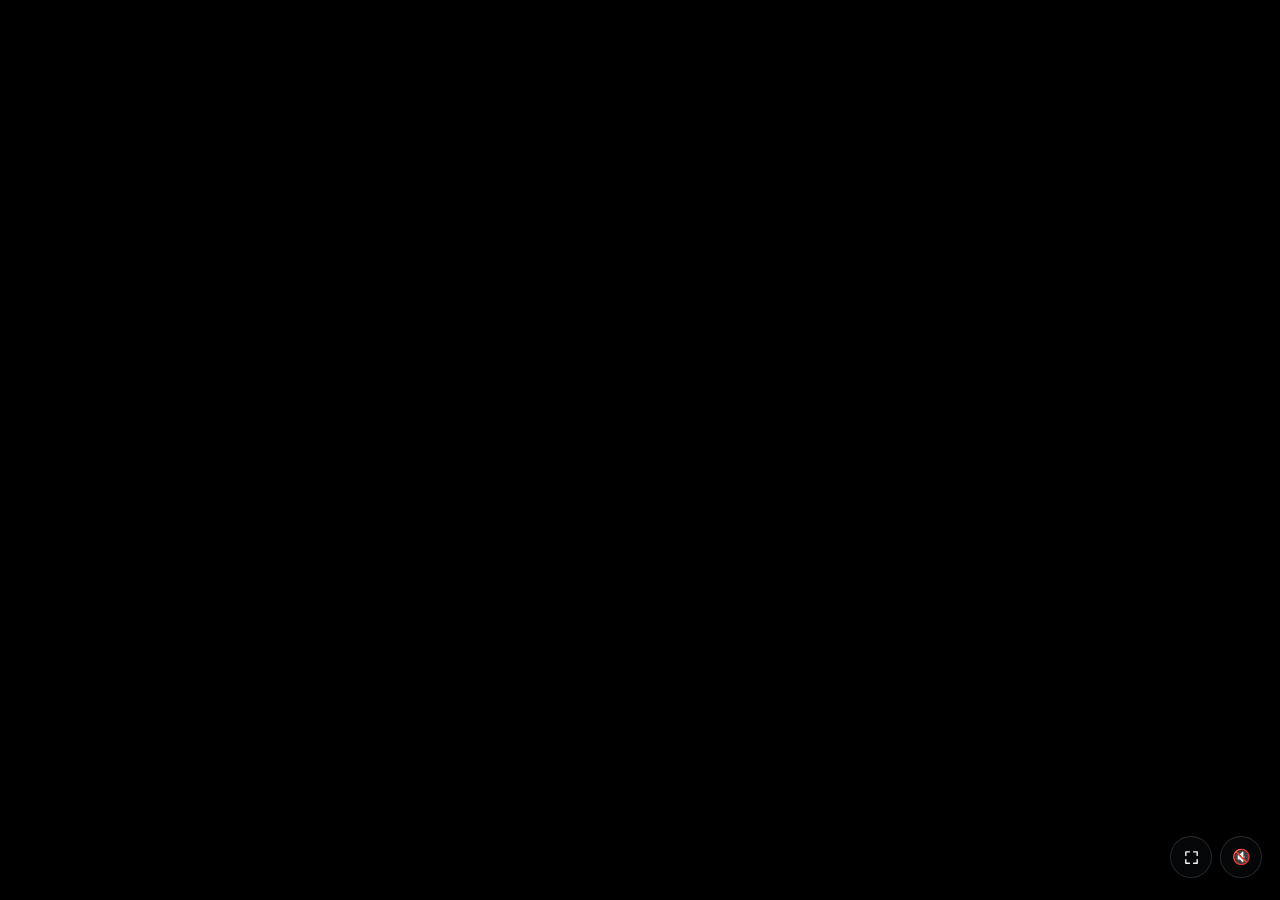
==== index.html @ 90a3e162 "Initial commit — Week 11 Shop the Moment prototype Interactive shoppable moment built on the Désiré " ====
<!doctype html>
<html lang="en">
  <head>
    <meta charset="UTF-8" />
    <meta name="viewport" content="width=device-width, initial-scale=1.0, viewport-fit=cover" />
    <meta name="apple-mobile-web-app-capable" content="yes" />
    <meta name="mobile-web-app-capable" content="yes" />
    <meta name="apple-mobile-web-app-status-bar-style" content="black-translucent" />
    <title>Shop the Moment — PSG</title>
    <link rel="preconnect" href="https://fonts.googleapis.com" />
    <link rel="preconnect" href="https://fonts.gstatic.com" crossorigin />
    <link rel="stylesheet" href="https://fonts.googleapis.com/css2?family=Inter:wght@400;500&family=Saira:wght@400;500;600&family=Saira+Condensed:wght@600;700;800&display=swap" />
    <link rel="stylesheet" href="css/reset.css" />
    <link rel="stylesheet" href="css/experience.css" />
  </head>
  <body>

    <div class="stage" id="stage">
      <video id="match-video" class="stage-video"
             src="assets/video/psg_goal.mp4"
             preload="auto" autoplay muted playsinline></video>
      <div class="dim" id="dim"></div>
    </div>

    <div class="pills" id="pills"></div>
    <div class="moment-caption" id="caption"></div>

    <!-- Buy button (Figma 7209:1463) — gradient pill + PSG crest -->
    <div class="buy" id="buy">
      <div class="buy-pill">
        <span class="buy-label">BUY NOW AND SAVE 10%</span>
        <span class="buy-underline"></span>
      </div>
      <img class="buy-logo" src="assets/ui/psg-logo.png" alt="Paris Saint-Germain" />
    </div>

    <button class="ctl-btn" id="fs-btn" title="Fullscreen" aria-label="Fullscreen"></button>
    <button class="ctl-btn" id="sound-btn" title="Sound">🔇</button>

    <!-- order matters: utils → data → products → experience -->
    <script src="js/utils.js"></script>
    <script src="js/data.js"></script>
    <script src="js/products.js"></script>
    <script src="js/experience.js"></script>
  </body>
</html>
---- css/experience.css ----
/* ────────────────────────────────────────────────────────────
   Shop the Moment — experience
   At ~10s a feathered veil locks onto Doué, the rest of the frame
   dims to ~40%, and three product pills slide in as a left-edge stack
   with a broadcast caption (Figma 7209-1450).
   Built for a phone held landscape (standalone web app).
   ──────────────────────────────────────────────────────────── */

:root {
  --ink: #f6f6f7;
  --hair: rgba(255, 255, 255, 0.14);
  --ease: cubic-bezier(0.19, 1, 0.22, 1);
  --psg: #e30613;
  --display: "Saira Condensed", "Helvetica Neue", sans-serif;
  --text: "Saira", "Helvetica Neue", Helvetica, Arial, sans-serif;
}

html, body {
  height: 100%;
  margin: 0;
  background: #000;
  font-family: var(--text);
  color: var(--ink);
  overflow: hidden;
  -webkit-font-smoothing: antialiased;
}

/* ── Stage ─────────────────────────────────────────────── */
.stage { position: fixed; inset: 0; background: #000; }
.stage-video {
  position: absolute;
  inset: 0;
  width: 100%;
  height: 100%;
  object-fit: contain;
  display: block;
}

/* ── Spotlight dim layer ───────────────────────────────── */
/* The dark radial is painted into background via JS each frame so the
   clear centre follows Doué. We just animate its opacity in. */
.dim {
  position: absolute;
  inset: 0;
  z-index: 2;
  pointer-events: none;
  opacity: 0;
  /* longer + softer ease-in-out so the veil clearly breathes in first */
  transition: opacity 2.2s cubic-bezier(0.4, 0, 0.6, 1);
}
.dim.is-on { opacity: 1; }

/* ── Product pills (left vertical stack — Figma 7209-1450) ─ */
/* left/top + size vars are set by JS so the stack hugs the
   video's left edge and scales with the contained video. */
.pills {
  position: fixed;
  z-index: 4;
  display: flex;
  flex-direction: column;
  gap: var(--pill-gap, 3px);
  pointer-events: none; /* children re-enable */
}
.pill {
  position: relative;
  width: var(--pill-w, 68px);
  height: var(--pill-h, 73px);
  border-radius: var(--pill-rad, 6px);
  background: rgba(2, 8, 80, 0.85); /* PSG deep navy */
  display: flex;
  align-items: center;
  justify-content: center;
  overflow: hidden;
  pointer-events: auto;
  cursor: pointer;
  opacity: 0;
  transform: scale(0.6);
  transition: transform 0.42s cubic-bezier(0.34, 1.56, 0.64, 1), opacity 0.28s ease;
  -webkit-tap-highlight-color: transparent;
}
.pill img,
.pill video {
  width: 67.1%;   /* 45.652 / 68.017 */
  height: 77.25%; /* 56.289 / 72.875 */
  object-fit: contain;
  /* real product cutouts read cleanest shown normally; screen-blend
     (Figma's white-render trick) ghosts the navy kit items out */
  display: block;
}
.pill:active { transform: scale(0.95); }

/* per-pill .is-in so we can stagger entry AND exit independently
   (parent class made parent-driven exits unstaggerable) */
.pill.is-in { opacity: 1; transform: scale(1); }
.pill:nth-child(1).is-in { transition-delay: 1.70s; } /* entry: top → middle → bottom */
.pill:nth-child(2).is-in { transition-delay: 1.85s; }
.pill:nth-child(3).is-in { transition-delay: 2.00s; }

/* per-product visual sizing inside the pill — shorts a touch smaller,
   shirt a touch bigger; boots use the default */
.pill[data-product-id="shorts"] img,
.pill[data-product-id="shorts"] video { width: 60%; height: 70%; }
.pill[data-product-id="shirt"]  img,
.pill[data-product-id="shirt"]  video { width: 76%; height: 88%; }

/* ── Broadcast caption (bottom-left) ───────────────────── */
.moment-caption {
  position: fixed;
  z-index: 4;
  font-family: "Inter", "Helvetica Neue", Arial, sans-serif;
  font-weight: 400;
  font-size: var(--cap-fs, 9px);
  letter-spacing: 0.01em;
  text-transform: uppercase;
  color: rgba(255, 255, 255, 0.94);
  white-space: nowrap;
  pointer-events: none;
  opacity: 0;
  transition: opacity 0.55s var(--ease);
}
.moment-caption.is-in { opacity: 1; transition-delay: 2.45s; }

/* ── Buy button (Figma 7209:1463) ──────────────────────── */
/* container = Frame 29 (223×40); left/top/size/font-size set by JS
   from the video rect, so it scales + stays pinned in fullscreen.
   Children use % of the container, matching the Figma ratios 1:1. */
.buy {
  position: fixed;
  z-index: 4;
  pointer-events: none; /* pill re-enables */
}

.buy-pill {
  position: absolute;
  left: 50%;
  top: -20.8%;          /* -8.33 / 40 */
  transform: translateX(-50%);
  width: 94.6%;         /* 211 / 223 */
  height: 72.5%;        /* 29 / 40 */
  border-radius: 0.13em; /* ~1.96px at the 15px-equiv font size */
  background: linear-gradient(to right, #0d1d42, #1129cc);
  overflow: hidden;
  display: flex;
  align-items: center;
  justify-content: center;
  pointer-events: auto;
  cursor: pointer;
  -webkit-tap-highlight-color: transparent;
  /* hidden, revealed left→right last in the sequence */
  clip-path: inset(0 100% 0 0);
  transition: clip-path 0.55s cubic-bezier(0.65, 0, 0.35, 1);
}
.buy.is-in .buy-pill {
  clip-path: inset(0 0 0 0);
  transition-delay: 2.85s;
  animation: buyGlow 1.7s ease 3.2s forwards; /* slight glow as it lands */
}
@keyframes buyGlow {
  0%   { box-shadow: 0 0 0 0 rgba(90, 130, 255, 0); }
  40%  { box-shadow: 0 0 16px 2px rgba(90, 130, 255, 0.6); }
  100% { box-shadow: 0 0 7px 0 rgba(90, 130, 255, 0.22); }
}
.buy-pill:active { filter: brightness(1.12); }
.buy-label {
  font-family: "Inter", "Helvetica Neue", Arial, sans-serif;
  font-weight: 400;
  font-size: 1em;            /* container font-size = 15px-equiv */
  letter-spacing: 0.01em;    /* 0.15 / 15 */
  line-height: 1;
  color: rgba(255, 255, 255, 0.94);
  white-space: nowrap;
}
.buy-underline {
  position: absolute;
  bottom: 0;
  left: 0;              /* spans the full pill width */
  width: 100%;
  height: 2px;          /* slightly thicker than Figma so it reads as a meter */
  background: rgba(255, 255, 255, 0.92);
  transform-origin: right center; /* depletes left→right (left edge moves right) */
  transform: scaleX(1);
}
/* countdown timer: drains left→right over 6s once the button has fully landed
   (wipe finishes at 3.40s after is-in trigger) */
.buy.is-in .buy-underline {
  animation: buyTimer 6s linear 3.4s forwards;
}
@keyframes buyTimer {
  from { transform: scaleX(1); }
  to   { transform: scaleX(0); }
}
.buy-logo {
  position: absolute;
  left: 93.7%;          /* 208.86 / 223 */
  top: -4.5%;           /* -1.81 / 40 */
  height: 72.9%;        /* 29.143 / 40 */
  aspect-ratio: 1 / 1;
  object-fit: contain;
  pointer-events: none;
  opacity: 0;
  transform: scale(0.8);
  transition: opacity 0.35s ease, transform 0.4s cubic-bezier(0.34, 1.56, 0.64, 1);
}
.buy.is-in .buy-logo {
  opacity: 1;
  transform: scale(1);
  transition-delay: 3.30s;
}

/* ── Control buttons (sound + fullscreen) ──────────────── */
.ctl-btn {
  position: fixed;
  bottom: 22px;
  width: 42px;
  height: 42px;
  border: 1px solid var(--hair);
  border-radius: 50%;
  background: rgba(11, 12, 14, 0.5);
  -webkit-backdrop-filter: blur(16px);
  backdrop-filter: blur(16px);
  color: var(--ink);
  font-size: 15px;
  cursor: pointer;
  z-index: 6;
  display: flex;
  align-items: center;
  justify-content: center;
  -webkit-tap-highlight-color: transparent;
  transition: background 0.2s var(--ease);
}
.ctl-btn:hover { background: rgba(40, 40, 44, 0.6); }
.ctl-btn svg { width: 17px; height: 17px; display: block; }
#sound-btn { right: 18px; }
#fs-btn { right: 68px; }
@media (orientation: portrait) {
  #fs-btn { display: none; }
}
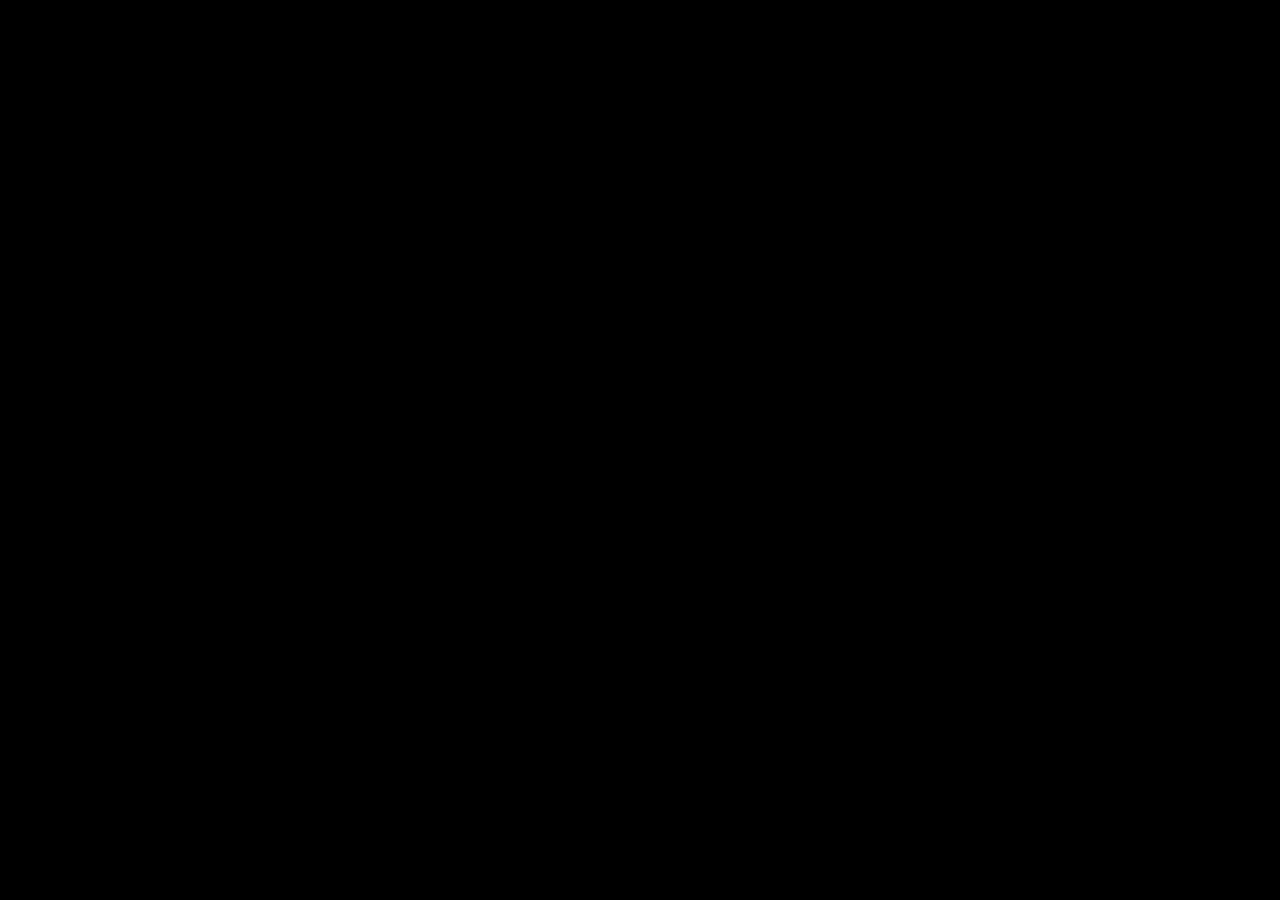
==== commit 109b8ce6: "Tap-to-PDP flow + cart drawer + countdown bar pause-aware - Pills are now absolute-positioned in the" ====
--- a/index.html
+++ b/index.html
@@ -16,6 +16,7 @@
   <body>
 
     <div class="stage" id="stage">
+      <!-- starts muted so iOS allows autoplay, JS unmutes on first user gesture -->
       <video id="match-video" class="stage-video"
              src="assets/video/psg_goal.mp4"
              preload="auto" autoplay muted playsinline></video>
@@ -34,8 +35,23 @@
       <img class="buy-logo" src="assets/ui/psg-logo.png" alt="Paris Saint-Germain" />
     </div>
 
-    <button class="ctl-btn" id="fs-btn" title="Fullscreen" aria-label="Fullscreen"></button>
-    <button class="ctl-btn" id="sound-btn" title="Sound">🔇</button>
+    <!-- Cart icon (bottom-right, mirror of BUY) + drawer (slides up on tap) -->
+    <div class="cart" id="cart" role="button" aria-label="Cart">
+      <svg class="cart-icon" viewBox="0 0 24 24" fill="none" stroke="currentColor"
+           stroke-width="1.8" stroke-linecap="round" stroke-linejoin="round">
+        <path d="M5 7h14l-1.4 11.2a1.5 1.5 0 0 1-1.5 1.3H7.9a1.5 1.5 0 0 1-1.5-1.3L5 7Z"/>
+        <path d="M8.5 7V5.5a3.5 3.5 0 0 1 7 0V7"/>
+      </svg>
+      <span class="cart-count" id="cart-count">0</span>
+    </div>
+
+    <div class="cart-drawer" id="cart-drawer" aria-hidden="true">
+      <div class="drawer-head">YOUR BAG</div>
+      <div class="drawer-items" id="drawer-items">
+        <div class="drawer-empty">Empty</div>
+      </div>
+      <button class="drawer-checkout" type="button">CHECKOUT</button>
+    </div>
 
     <!-- order matters: utils → data → products → experience -->
     <script src="js/utils.js"></script>
--- a/css/experience.css
+++ b/css/experience.css
@@ -52,54 +52,78 @@
 
 /* ── Product pills (left vertical stack — Figma 7209-1450) ─ */
 /* left/top + size vars are set by JS so the stack hugs the
-   video's left edge and scales with the contained video. */
+   video's left edge and scales with the contained video.
+   Pills are ABSOLUTELY positioned (top set inline by JS per index) so
+   a tapped pill stays in place and just transitions its top/height/width
+   when expanding — no flex-collapse jump to the top of the column. */
 .pills {
   position: fixed;
   z-index: 4;
-  display: flex;
-  flex-direction: column;
-  gap: var(--pill-gap, 3px);
   pointer-events: none; /* children re-enable */
 }
 .pill {
-  position: relative;
+  position: absolute;
+  left: 0;
+  /* top set inline by layoutPills */
   width: var(--pill-w, 68px);
   height: var(--pill-h, 73px);
   border-radius: var(--pill-rad, 6px);
   background: rgba(2, 8, 80, 0.85); /* PSG deep navy */
-  display: flex;
-  align-items: center;
-  justify-content: center;
   overflow: hidden;
   pointer-events: auto;
   cursor: pointer;
   opacity: 0;
   transform: scale(0.6);
-  transition: transform 0.42s cubic-bezier(0.34, 1.56, 0.64, 1), opacity 0.28s ease;
-  -webkit-tap-highlight-color: transparent;
-}
+  -webkit-tap-highlight-color: transparent;
+  /* Separate transition longhand so the entry delays (set via .is-in below)
+     apply ONLY to transform + opacity. Otherwise width/height/top inherit
+     the 1.7-2.0s entry stagger and the expand-on-tap appears frozen. */
+  transition-property: transform, opacity, width, height, top, border-radius;
+  transition-duration: 0.42s, 0.28s, 0.28s, 0.28s, 0.28s, 0.28s;
+  transition-timing-function:
+    cubic-bezier(0.34, 1.56, 0.64, 1),
+    ease,
+    cubic-bezier(0.65, 0, 0.35, 1),
+    cubic-bezier(0.65, 0, 0.35, 1),
+    cubic-bezier(0.65, 0, 0.35, 1),
+    ease;
+  transition-delay: 0s, 0s, 0s, 0s, 0s, 0s;
+}
+/* Image/video absolute at the TOP of the pill — stays stuck to the top
+   as the pill grows (no centering-drift). Width/height are %-of-pill so
+   the image scales WITH the pill, until it hits the max cap; then the
+   pill keeps growing past it (leaves room below for PDP content). */
 .pill img,
 .pill video {
+  position: absolute;
+  top: 11%;
+  left: 50%;
+  transform: translateX(-50%);
   width: 67.1%;   /* 45.652 / 68.017 */
   height: 77.25%; /* 56.289 / 72.875 */
+  max-width: var(--img-max-w, 100%);
+  max-height: var(--img-max-h, 100%);
   object-fit: contain;
-  /* real product cutouts read cleanest shown normally; screen-blend
-     (Figma's white-render trick) ghosts the navy kit items out */
   display: block;
 }
 .pill:active { transform: scale(0.95); }
 
 /* per-pill .is-in so we can stagger entry AND exit independently
-   (parent class made parent-driven exits unstaggerable) */
+   (parent class made parent-driven exits unstaggerable).
+   Delay is applied PER-PROPERTY so only transform + opacity stagger;
+   width/height/top stay at 0s so tap-to-expand fires instantly. */
 .pill.is-in { opacity: 1; transform: scale(1); }
-.pill:nth-child(1).is-in { transition-delay: 1.70s; } /* entry: top → middle → bottom */
-.pill:nth-child(2).is-in { transition-delay: 1.85s; }
-.pill:nth-child(3).is-in { transition-delay: 2.00s; }
+.pill:nth-child(1).is-in { transition-delay: 1.70s, 1.70s, 0s, 0s, 0s, 0s; } /* entry: top → middle → bottom */
+.pill:nth-child(2).is-in { transition-delay: 1.85s, 1.85s, 0s, 0s, 0s, 0s; }
+.pill:nth-child(3).is-in { transition-delay: 2.00s, 2.00s, 0s, 0s, 0s, 0s; }
 
 /* per-product visual sizing inside the pill — shorts a touch smaller,
    shirt a touch bigger; boots use the default */
 .pill[data-product-id="shorts"] img,
-.pill[data-product-id="shorts"] video { width: 60%; height: 70%; }
+.pill[data-product-id="shorts"] video { width: 60%; height: 70%; top: 17%; }
+/* In the expanded PDP, lift the shorts up so it doesn't sit too low in the card */
+.pill[data-product-id="shorts"].is-expanded img,
+.pill[data-product-id="shorts"].is-expanded video { top: 5%; }
 .pill[data-product-id="shirt"]  img,
 .pill[data-product-id="shirt"]  video { width: 76%; height: 88%; }
 
@@ -235,3 +259,335 @@
 @media (orientation: portrait) {
   #fs-btn { display: none; }
 }
+
+/* ──────────────────────────────────────────────────────────
+   Shop-mode additions:
+   tap a pill → it morphs into a small PDP card. While open:
+   timer pauses, caption hides, BUY-NOW banner stays as is.
+   ────────────────────────────────────────────────────────── */
+
+/* Pause the countdown bar while a PDP is open (resumes on close) */
+.buy.is-paused .buy-underline { animation-play-state: paused; }
+
+/* Caption hides while shopping (product name now lives in the card) */
+.moment-caption.is-hidden { opacity: 0; transition: opacity 0.25s var(--ease); }
+
+/* ── PDP content sitting INSIDE each pill ─────────────────
+   Hidden + non-interactive until the pill is .is-expanded.
+   Sizes scale off the container font-size which JS sets per-pill. */
+.pdp {
+  position: absolute;
+  left: 0; right: 0; top: 0; bottom: 0;
+  /* top padding leaves room for the rotating video above */
+  padding: 12.3em 0.7em 0.7em;
+  display: flex;
+  flex-direction: column;
+  box-sizing: border-box;
+  opacity: 0;
+  pointer-events: none;
+  /* fast fade-OUT (no delay); fade-IN is overridden in .is-expanded below */
+  transition: opacity 0.12s ease;
+  font-family: "Inter", "Helvetica Neue", Arial, sans-serif;
+  color: rgba(255, 255, 255, 0.94);
+}
+.pill.is-expanded .pdp {
+  opacity: 1;
+  pointer-events: auto;
+  /* fade IN: slower + delayed so it appears as the morph completes */
+  transition: opacity 0.22s ease 0.22s;
+}
+
+.pdp-name {
+  font-size: 0.88em;
+  font-weight: 500;
+  line-height: 1.18;
+  letter-spacing: 0.005em;
+  margin: 0 0 0.35em;
+  /* clamp to 2 lines */
+  display: -webkit-box;
+  -webkit-line-clamp: 2;
+  -webkit-box-orient: vertical;
+  overflow: hidden;
+}
+.pdp-price {
+  display: flex;
+  align-items: baseline;
+  gap: 0.45em;
+  margin-bottom: 0.55em;
+}
+.price-was {
+  font-size: 0.82em;
+  color: rgba(255, 255, 255, 0.45);
+  text-decoration: line-through;
+}
+.price-now {
+  font-size: 1.05em;
+  font-weight: 600;
+  color: #fff;
+}
+
+/* ── Single-row stage: chips + ATC in one flex row ───────
+   Step 1: chips centered, ATC collapsed (max-width:0, invisible).
+   Step 2 (.pdp.is-picked): non-selected chips collapse (max-width:0,
+   no padding/margin), ATC grows in (max-width:100% + flex-grow:1),
+   selected chip slides to the leftmost slot as the row reflows. */
+.pdp-stage {
+  position: relative;
+  flex: 1 1 auto;
+  display: flex;
+  flex-direction: row;
+  flex-wrap: nowrap;
+  align-items: center;
+  justify-content: center;
+  min-height: 0;
+}
+
+.size-chip {
+  flex: 0 0 auto;
+  min-width: 2.2em;
+  height: 1.95em;
+  padding: 0 0.5em;
+  margin-right: 0.32em;
+  font: 500 0.85em/1.95em "Inter", "Helvetica Neue", Arial, sans-serif;
+  letter-spacing: 0.02em;
+  color: rgba(255, 255, 255, 0.92);
+  background: transparent;
+  border: 1px solid rgba(255, 255, 255, 0.28);
+  border-radius: 0.2em;
+  white-space: nowrap;
+  overflow: hidden;
+  cursor: pointer;
+  -webkit-tap-highlight-color: transparent;
+  transition:
+    max-width 0.32s cubic-bezier(0.65, 0, 0.35, 1),
+    min-width 0.32s cubic-bezier(0.65, 0, 0.35, 1),
+    padding 0.32s ease,
+    margin 0.32s ease,
+    border-width 0.2s ease,
+    opacity 0.22s ease,
+    background 0.15s ease,
+    border-color 0.15s ease,
+    color 0.15s ease;
+}
+.size-chip:hover  { border-color: rgba(255, 255, 255, 0.55); }
+.size-chip:active { transform: scale(0.94); }
+.size-chip.is-selected {
+  background: linear-gradient(to right, #0d1d42, #1129cc);
+  border-color: rgba(255, 255, 255, 0.5);
+  color: #fff;
+}
+
+/* Boots get 8 chips — squeeze a bit so they all fit one row */
+.pill[data-product-id="boots"] .size-chip {
+  min-width: 1.7em;
+  padding: 0 0.32em;
+  margin-right: 0.22em;
+  font-size: 0.78em;
+}
+
+/* Step 2: collapse non-selected chips entirely */
+.pdp.is-picked .size-chip:not(.is-selected) {
+  max-width: 0;
+  min-width: 0;
+  padding: 0;
+  margin: 0;
+  border-left-width: 0;
+  border-right-width: 0;
+  opacity: 0;
+  pointer-events: none;
+}
+
+/* ATC: lives in the same row. Step 1 = collapsed; Step 2 = fills the rest. */
+.pdp-atc {
+  flex: 1 1 0;
+  align-self: center;
+  height: 2.3em;
+  max-width: 0;
+  padding: 0;
+  font: 600 0.95em/2.3em "Inter", "Helvetica Neue", Arial, sans-serif;
+  letter-spacing: 0.06em;
+  text-align: center;
+  color: #fff;
+  background: linear-gradient(to right, #0d1d42, #1129cc);
+  border: 0;
+  border-radius: 0.2em;
+  white-space: nowrap;
+  overflow: hidden;
+  opacity: 0;
+  cursor: pointer;
+  -webkit-tap-highlight-color: transparent;
+  transition:
+    max-width 0.38s cubic-bezier(0.65, 0, 0.35, 1),
+    padding 0.38s ease,
+    opacity 0.22s ease 0.06s,
+    filter 0.15s ease;
+}
+.pdp.is-picked .pdp-atc {
+  max-width: 100%;
+  padding: 0 0.5em;
+  opacity: 1;
+}
+.pdp-atc:hover  { filter: brightness(1.08); }
+.pdp-atc:active { filter: brightness(0.9); }
+.pdp-atc.is-added {
+  background: rgba(255, 255, 255, 0.96);
+  color: #0d1d42;
+}
+
+/* ── Expansion / collapse mechanics ─────────────────────── */
+/* Tapped pill morphs to the full column geometry (top:0 + pdp dims).
+   The image inside follows the pill until it hits --img-max-h. */
+.pill.is-expanded {
+  top: 0 !important;
+  width:  var(--pdp-w, 220px) !important;
+  height: var(--pdp-h, 234px) !important;
+  border-radius: 0.7em;
+  z-index: 5;
+}
+/* Other pills just fade where they are (no layout shift — they're absolute) */
+.pills.is-shopping .pill:not(.is-expanded) {
+  opacity: 0;
+  pointer-events: none;
+  transition: opacity 0.18s ease;
+}
+
+/* ── Cart icon (bottom-right) ───────────────────────────── */
+.cart {
+  position: fixed;
+  z-index: 5;
+  display: flex;
+  align-items: center;
+  justify-content: center;
+  width: var(--cart-size, 40px);
+  height: var(--cart-size, 40px);
+  border-radius: 50%;
+  background: linear-gradient(to right, #0d1d42, #1129cc);
+  color: rgba(255, 255, 255, 0.95);
+  cursor: pointer;
+  -webkit-tap-highlight-color: transparent;
+  opacity: 0;
+  transform: translateY(40%);
+  transition: opacity 0.5s var(--ease), transform 0.6s var(--ease);
+  box-shadow: 0 6px 16px rgba(0, 0, 0, 0.35);
+}
+.cart.is-in { opacity: 1; transform: translateY(0); transition-delay: 2.5s; }
+.cart-icon { width: 55%; height: 55%; display: block; }
+.cart-count {
+  position: absolute;
+  top: -4px; right: -4px;
+  min-width: 1.05em;
+  height: 1.05em;
+  padding: 0 0.25em;
+  font: 500 0.62em "Inter", sans-serif;
+  line-height: 1.05em;
+  text-align: center;
+  color: #0d1d42;
+  background: #fff;
+  border-radius: 999px;
+  letter-spacing: 0;
+  opacity: 0;
+  transform: scale(0.6);
+  transition: opacity 0.2s ease, transform 0.25s cubic-bezier(0.34, 1.56, 0.64, 1);
+}
+.cart.has-items .cart-count {
+  opacity: 1;
+  transform: scale(1);
+}
+.cart.bump .cart-count { animation: cartBump 0.45s cubic-bezier(0.34, 1.56, 0.64, 1); }
+@keyframes cartBump {
+  0%   { transform: scale(1); }
+  40%  { transform: scale(1.45); }
+  100% { transform: scale(1); }
+}
+
+/* ── Cart drawer (slides up from bottom-right) ──────────── */
+.cart-drawer {
+  position: fixed;
+  z-index: 6;
+  right: 14px;
+  bottom: 14px;
+  width: 260px;
+  max-height: 70vh;
+  padding: 14px 14px 14px;
+  display: flex;
+  flex-direction: column;
+  background: rgba(2, 8, 80, 0.92);
+  -webkit-backdrop-filter: blur(20px);
+  backdrop-filter: blur(20px);
+  border: 1px solid rgba(255, 255, 255, 0.12);
+  border-radius: 12px;
+  font-family: "Inter", "Helvetica Neue", Arial, sans-serif;
+  color: rgba(255, 255, 255, 0.94);
+  opacity: 0;
+  transform: translateY(20px) scale(0.96);
+  transform-origin: bottom right;
+  pointer-events: none;
+  transition: opacity 0.3s var(--ease), transform 0.35s var(--ease);
+  box-shadow: 0 18px 44px rgba(0, 0, 0, 0.5);
+}
+.cart-drawer.is-open {
+  opacity: 1;
+  transform: translateY(0) scale(1);
+  pointer-events: auto;
+}
+.drawer-head {
+  font-size: 11px;
+  font-weight: 500;
+  letter-spacing: 0.12em;
+  color: rgba(255, 255, 255, 0.6);
+  margin-bottom: 10px;
+}
+.drawer-items {
+  overflow-y: auto;
+  margin-bottom: 12px;
+  -webkit-overflow-scrolling: touch;
+}
+.drawer-empty {
+  font-size: 12px;
+  color: rgba(255, 255, 255, 0.4);
+  padding: 14px 0;
+  text-align: center;
+}
+.drawer-item {
+  display: flex;
+  align-items: center;
+  gap: 10px;
+  padding: 8px 0;
+  border-bottom: 1px solid rgba(255, 255, 255, 0.08);
+}
+.drawer-item:last-child { border-bottom: 0; }
+.drawer-item-img {
+  width: 42px; height: 42px;
+  object-fit: contain;
+  border-radius: 6px;
+  background: rgba(255, 255, 255, 0.05);
+  flex: 0 0 auto;
+}
+.drawer-item-text { min-width: 0; flex: 1 1 auto; }
+.drawer-item-name {
+  font-size: 11px;
+  font-weight: 500;
+  line-height: 1.25;
+  white-space: nowrap;
+  overflow: hidden;
+  text-overflow: ellipsis;
+}
+.drawer-item-meta {
+  font-size: 10px;
+  color: rgba(255, 255, 255, 0.55);
+  margin-top: 2px;
+  letter-spacing: 0.02em;
+}
+.drawer-checkout {
+  width: 100%;
+  height: 34px;
+  font: 500 11px "Inter", sans-serif;
+  letter-spacing: 0.12em;
+  color: #fff;
+  background: linear-gradient(to right, #0d1d42, #1129cc);
+  border: 0;
+  border-radius: 6px;
+  cursor: pointer;
+  -webkit-tap-highlight-color: transparent;
+}
+.drawer-checkout:hover { filter: brightness(1.08); }
